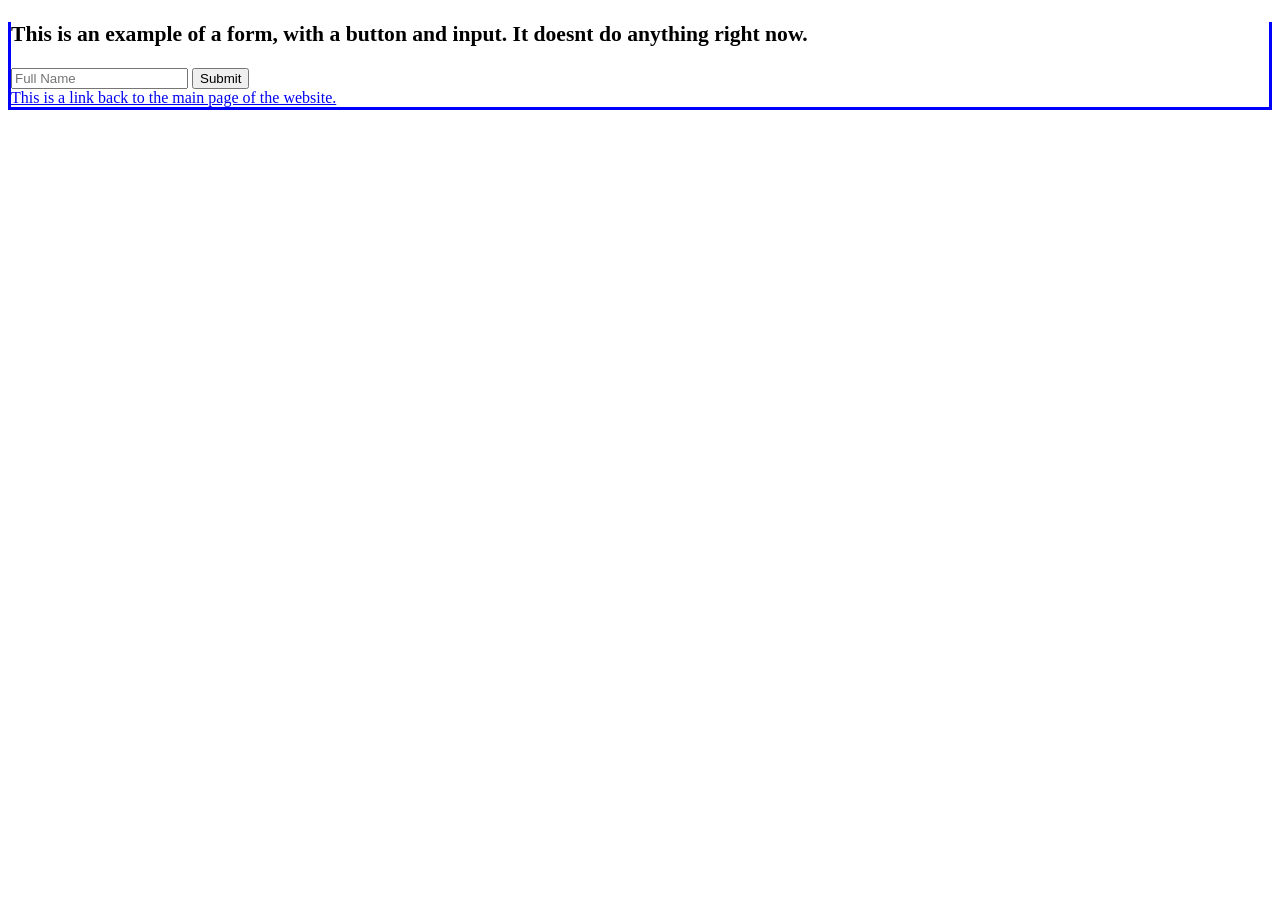
==== form.html @ ead64481 "Separated the main page into a table/list file, a form file, and updated the index file." ====
<!DOCTYPE html>
<html>
	<meta name="viewport" content="width=device-width, initial-scale=1.0">
	<head>
		<link rel="stylesheet" href="style_git.css" type="text/css" />
	</head>
		<div id="form_eg">
			<h3>This is an example of a form, with a button and input. It doesnt do anything right now.</h3>
				<form>
					<input type="text" placeholder="Full Name" name="name">
					<button>Submit</button>
				</form>
		</div>
		<div id="return-home">
			<a href="hello.html"> This is a link back to the main page of the website. </a>
		</div>
</html>
---- style_git.css ----
h1 {
	color: orange;
	text-align: center;
	font-size: 170%;
}
h2 { 
	color: green;

}

h3 {
	colour: purple;
	font-size: 135%;
}
h4 {
	bold;
	font-size: 160%;
}
p {
	font-size: 110%;

}

#intro {

}

#body {

}

.first {
	font-size: 200%;
}

#intro .first {
	color: blue;
}

#intro .first em {
	color: red;
}

#form_eg {

}

#image_text {
	text-align: center;
	color: green;
	padding: 15px;
}

head {
	border-style: solid solid none solid;
	border-color: blue;
}

body {
	border-style: none solid solid solid;
	border-color: blue;
}

table {
	border-style: solid;
	border-color: black;
	border-width: 2px;
	width: 50%
}

td, th {
	border-style: solid;
	border-color: black;
	border-width: 1px;
	padding: 5px;
}

th {
	background-color: grey;
	text-align: center;
}

td {
	text-align: center;
	background-color: gray;
}

#image1 {
	padding: 15px;
}

#body2 {
	text-align: center;
}
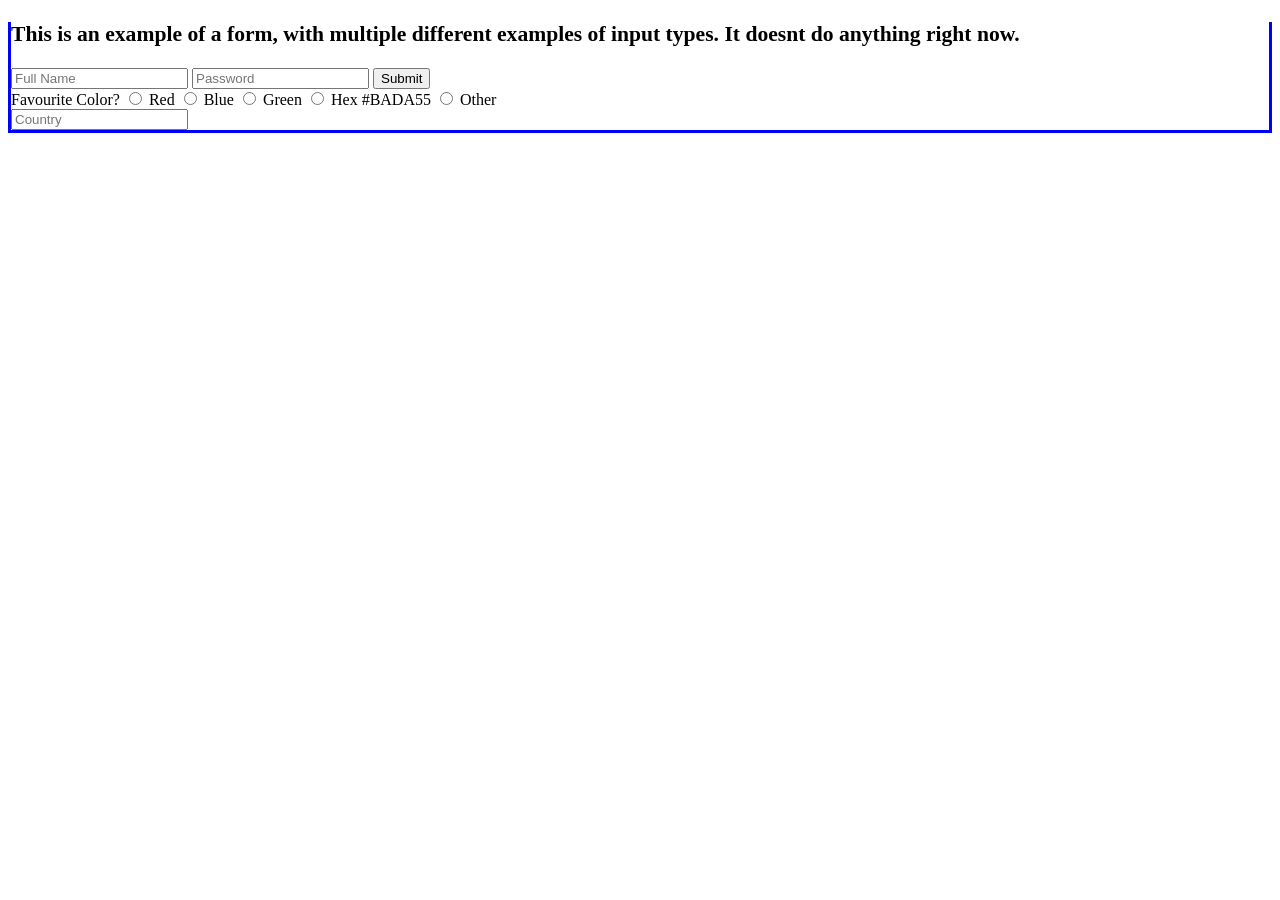
==== commit 21a5fed5: "Added a heap of new things to the form page" ====
--- a/form.html
+++ b/form.html
@@ -5,12 +5,67 @@
 		<link rel="stylesheet" href="style_git.css" type="text/css" />
 	</head>
 		<div id="form_eg">
-			<h3>This is an example of a form, with a button and input. It doesnt do anything right now.</h3>
+			<h3>This is an example of a form, with multiple different examples of input types. It doesnt do anything right now.</h3>
 				<form>
-					<input type="text" placeholder="Full Name" name="name">
+					<input type="name" placeholder="Full Name" name="name">
+					<input name="password" type="password" placeholder="Password">
 					<button>Submit</button>
 				</form>
 		</div>
+		<div>
+			Favourite Color?
+				<input name="color" type="radio" value="red"> Red
+				<input name="color" type="radio" value="blue"> Blue
+				<input name="color" type="radio" value="green"> Green
+				<input name="color" type="radio" value="Hex=#BADA55"> Hex #BADA55
+				<input name="color" type="radio" value="other"> Other
+		</div>
+		
+		<div>
+			<input name="country" list="countries" placeholder="Country">
+			<datalist id="countries">
+				<option value="Afghanistan">
+				<option value="Albania">
+				<option value="Algeria">
+				<option value="Andorra">
+				<option value="Angola">
+				<option value="Antigue &amp; Deps">
+				<option value="Argentina">
+				<option value="Armenia">
+				<option value="Australia">
+				<option value="Austria">
+				<option value="Azerbaijan">
+				<option value="Bahamas">
+				<option value="Bahrain">
+				<option value="Bangladesh">
+				<option value="Barbados">
+				<option value="Belarus">
+				<option value="Belgium">
+				<option value="Belize">
+				<option value="Benin">
+				<option value="Bhutan">
+				<option value="Bolivia">
+				<option value="Bosnia Herzegovina">
+				<option value="Botswana">
+				<option value="Brazil">
+				<option value="Brunei">
+				<option value="Bulgaria">
+				<option value="Burkina">
+				<option value="Burundi">
+				<option value="Cambodia">
+				<option value="Cameroon">
+				<option value="Canada">
+				<option value="Cape Verde">
+				<option value="Central African Republic">
+				<option value="Chad">
+				<option value="Chile">
+				<option value="China">
+				<option value="Colombia">
+				<option value="Comoros">
+				<option value="Congo">
+				<option value="Congo (Democratic Republic)">
+				<option value="Costa Rica">
+				<option value="Croatia">
 		<div id="return-home">
 			<a href="hello.html"> This is a link back to the main page of the website. </a>
 		</div>
--- a/style_git.css
+++ b/style_git.css
@@ -91,4 +91,8 @@
 
 #body2 {
 	text-align: center;
+}
+
+#return_home {
+	font-size: 120%;
 }
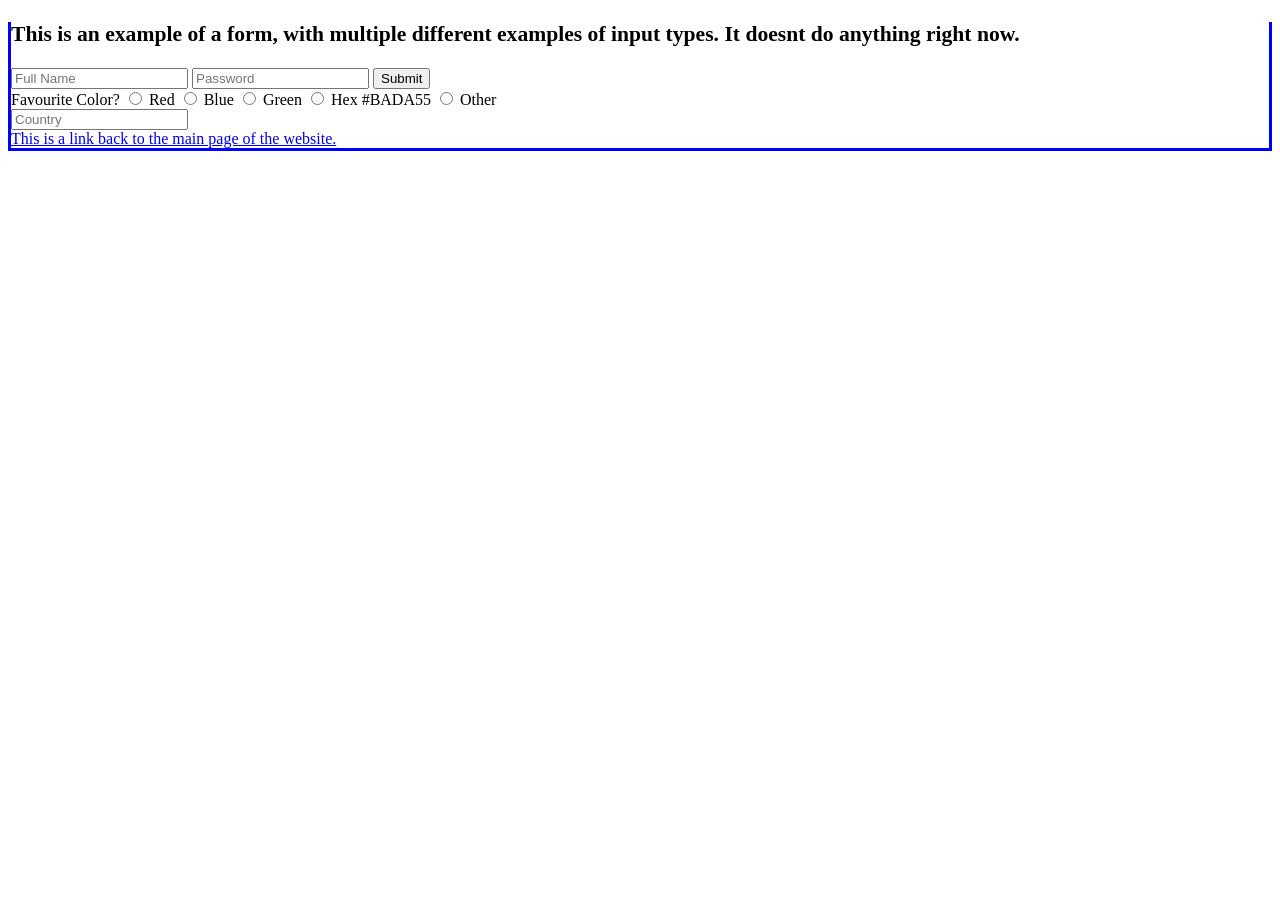
==== commit 7e515dbb: "Fixed the return link being in the country list instead of being a proper link." ====
--- a/form.html
+++ b/form.html
@@ -66,6 +66,8 @@
 				<option value="Congo (Democratic Republic)">
 				<option value="Costa Rica">
 				<option value="Croatia">
+			</datalist>
+			</div>
 		<div id="return-home">
 			<a href="hello.html"> This is a link back to the main page of the website. </a>
 		</div>
